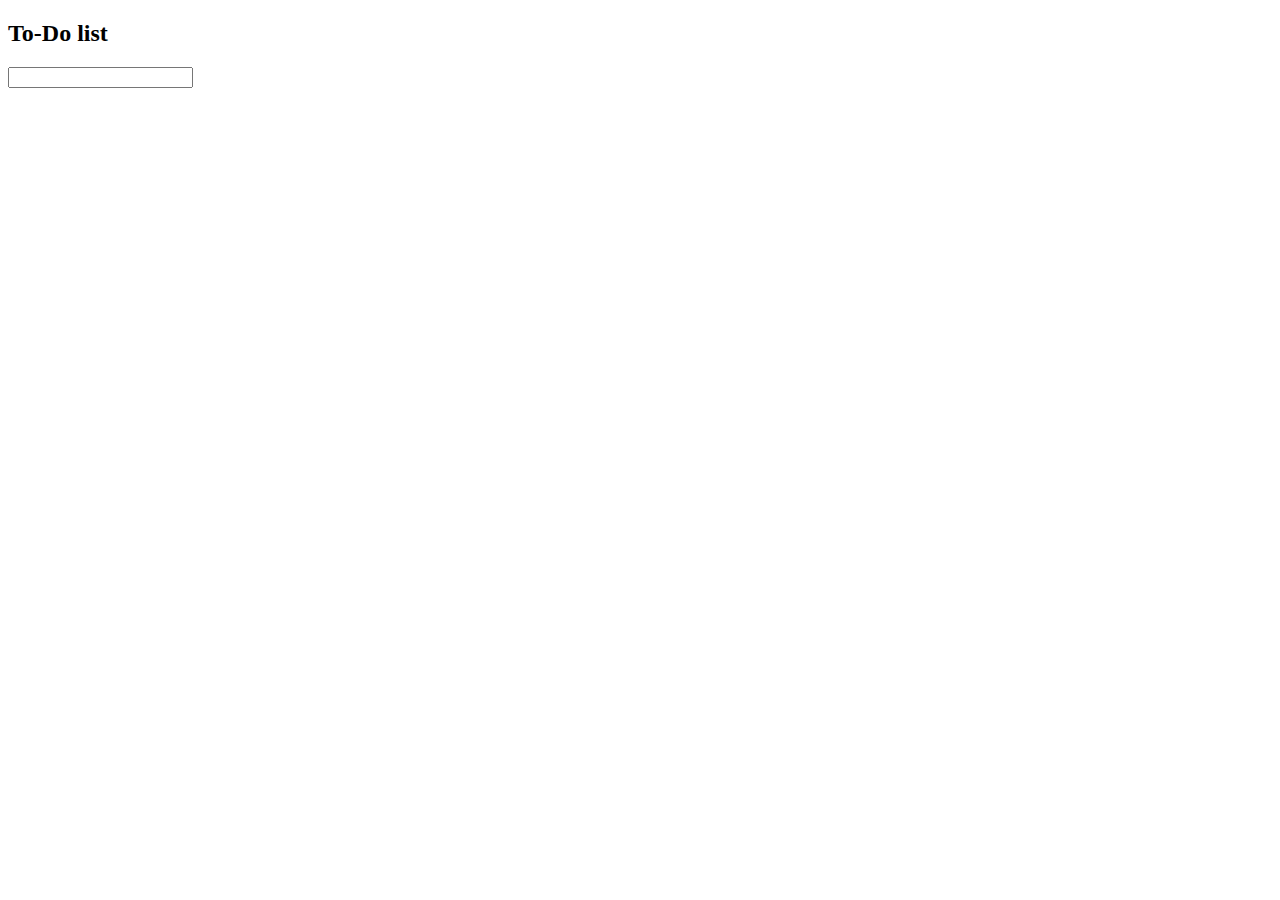
==== index.html @ 569608e6 "Main" ====
<!DOCTYPE html>
<html lang="en">
<head>
    <meta charset="UTF-8">
    <meta name="viewport" content="width=device-width, initial-scale=1.0">
    <title>ToDo</title>
</head>
<body>
    <section>
        <h2>To-Do list</h2>
        <input type="text" class="input-field"
        id="todo">
    </section>
    <footer></footer>
</body>
</html>
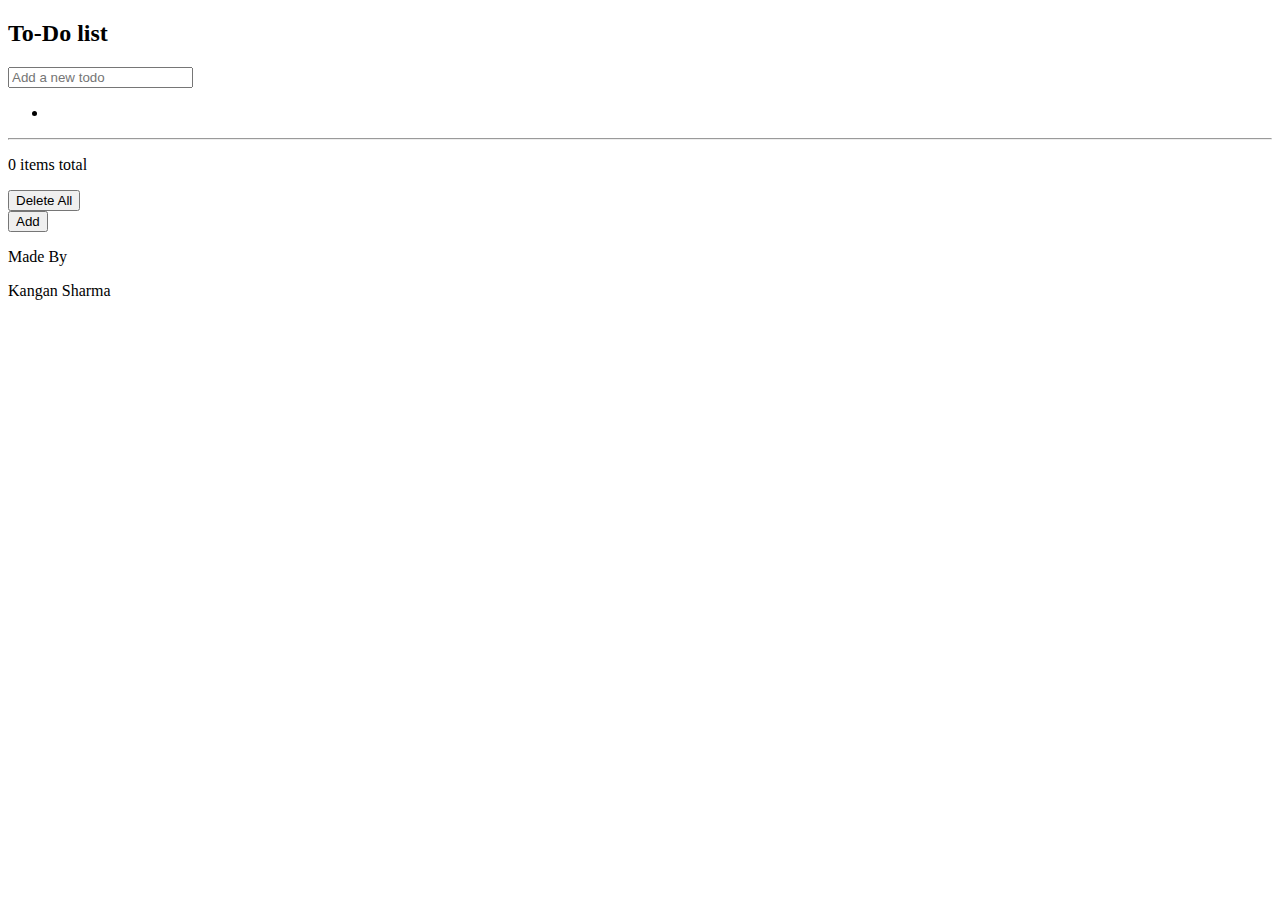
==== commit f91cd738: "Main" ====
--- a/index.html
+++ b/index.html
@@ -6,11 +6,33 @@
     <title>ToDo</title>
 </head>
 <body>
-    <section>
+    <section class="todo">
         <h2>To-Do list</h2>
-        <input type="text" class="input-field"
-        id="todo">
+        <div class="input">
+            <input 
+                type="text" 
+                class="input-field"
+                id="todoInput" 
+                placeholder="Add a new todo"
+            />
+        </div>
+        <ul class="scroll">
+            <li id="todoList"></li>
+        </ul>
+        <div>
+            <hr class="counter" />
+            <div class="counter-container">
+                <p><span>0 </span>items total</p>
+                <button id="deleteButton">Delete All</button>
+            </div> 
+        </div>
+        <button class="btn">Add</button>
     </section>
-    <footer></footer>
+    <footer>
+        <div class="footer">
+            <p class="made-by">Made By</p>
+            <p class="author">Kangan Sharma</p>
+        </div>
+    </footer>
 </body>
 </html>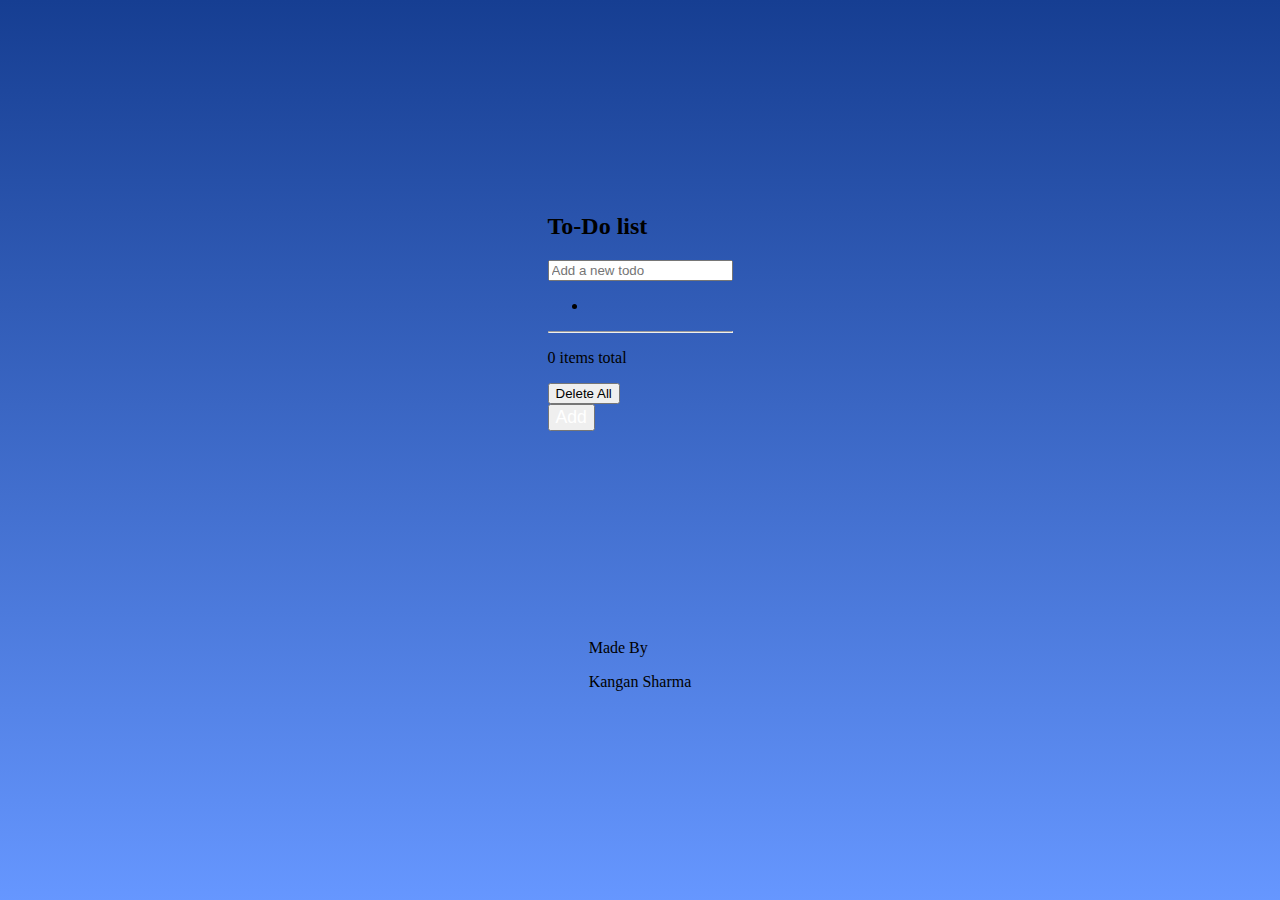
==== commit e0320c80: "Main" ====
--- a/index.html
+++ b/index.html
@@ -3,6 +3,7 @@
 <head>
     <meta charset="UTF-8">
     <meta name="viewport" content="width=device-width, initial-scale=1.0">
+    <link rel="stylesheet" href="style.css">
     <title>ToDo</title>
 </head>
 <body>
--- a/style.css
+++ b/style.css
@@ -0,0 +1,35 @@
+/* using variable in css */
+* {
+    --gradient: linear-gradient(1800deg,rgba(45,112,1253,0.73) 0%,
+    #163e92 100%
+    );
+    --dark: #001747;
+    --grey: #b1bacb;
+    --grey-border: rgba(210,210,210,0.75);
+    --grey-light: #eeeeee;
+    --grey-dark: $405175;
+    --blue: #2d70fd;
+    --green: #00d8a7;
+    --white: #ffffff;
+}
+
+
+body{
+    background: var(--gradient);
+    margin: 0;
+    height: 100vh;
+    /* background: grey; */
+    display: flex;
+    flex-direction: column;
+    justify-content: space-evenly;
+    align-items: center;
+    /* these above 5 line code sets the alignment */
+    /* background-color: gold; */
+
+}
+
+.btn {
+    color: var(--white);
+    font-size: 1.1rem;
+    
+}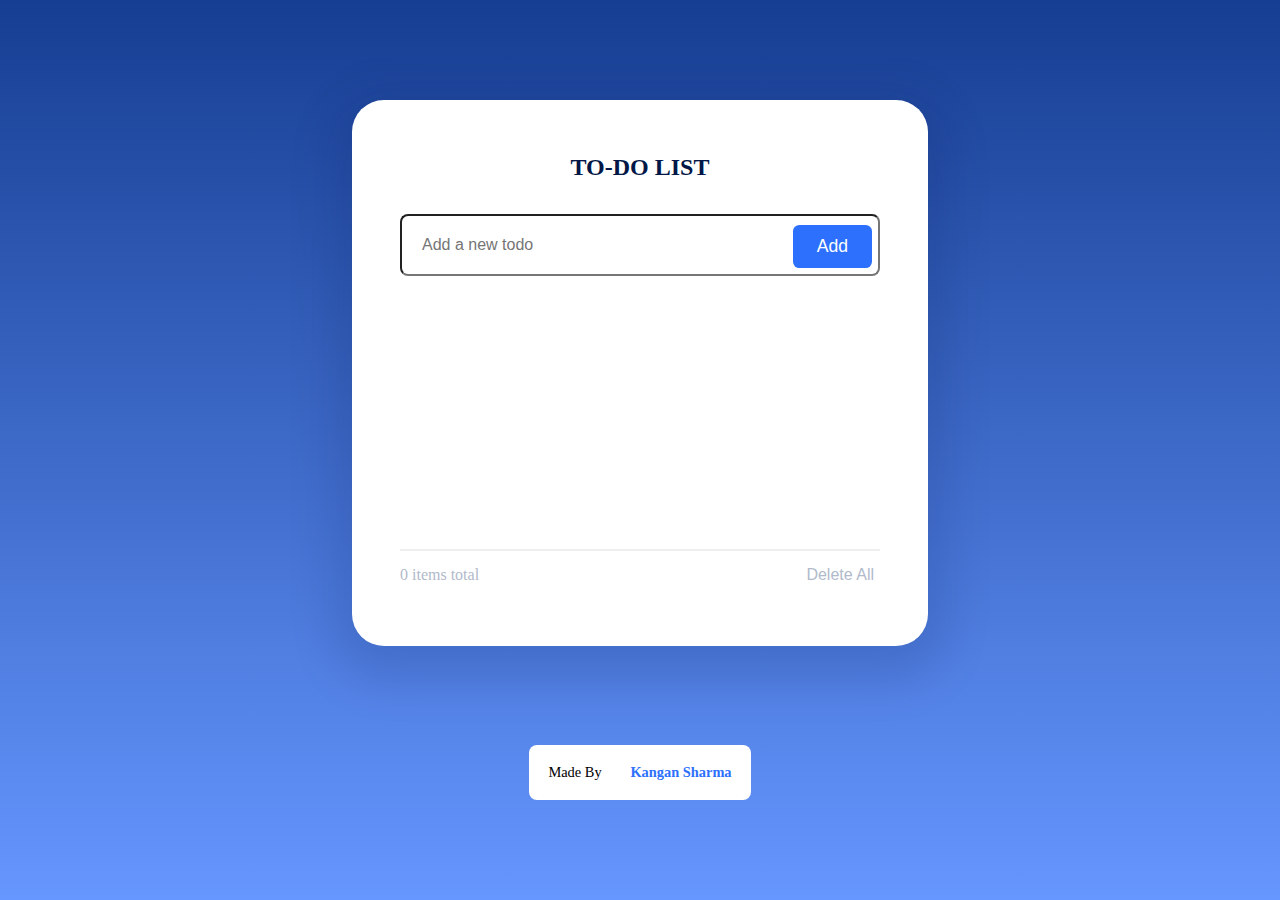
==== commit 98238fa3: "Main" ====
--- a/index.html
+++ b/index.html
@@ -16,6 +16,7 @@
                 id="todoInput" 
                 placeholder="Add a new todo"
             />
+            <button class="btn">Add</button>
         </div>
         <ul class="scroll">
             <li id="todoList"></li>
@@ -27,7 +28,7 @@
                 <button id="deleteButton">Delete All</button>
             </div> 
         </div>
-        <button class="btn">Add</button>
+        
     </section>
     <footer>
         <div class="footer">
--- a/style.css
+++ b/style.css
@@ -31,5 +31,159 @@
 .btn {
     color: var(--white);
     font-size: 1.1rem;
+    padding: 0.7rem 1.5rem;
+    border-radius: 0.4rem;
+    background-color: var(--blue);
+    border: none;
+    position: absolute;
+    right: 0.5rem;
+    bottom: 0.5rem
     
+}
+
+h1,h2,h3,h4,h5,h6,p {
+    margin: 0;
+}
+
+/* Todo Container */
+.todo{
+    display:flex;
+    flex-direction: column;
+    justify-content: space-around;
+    border-radius: 2rem;
+    background: var(--white);
+    padding: 3rem;
+    height: 50%;
+    width: 60%;
+    box-shadow: 0 1rem 3rem 1rem rgba(0,23,71,0.15);
+    max-width: 30rem;
+}
+
+h2{
+    text-transform: uppercase;
+    height: 3rem;
+    color: var(--dark);
+    text-align: center;
+}
+
+.input{
+    position: relative;
+    display:flex;
+}
+.input-field {
+    width: 100%;
+    border: 0.06 solid #d2d2d2bf;
+    border-radius: 0.5rem;
+    padding: 1.25rem;
+    font-size: 1rem;
+}
+input[type="text"]:: placeholder{
+    color: var(--grey);
+}
+
+.todo-container
+{
+    display: flex;
+    gap: 1rem;
+}
+
+ul{
+    padding: 0;
+    margin: 0;
+    overflow-y: scroll;
+}
+li{
+    display: flex;
+    flex-direction: column;
+    gap: 1.2rem;
+    padding: 1.3rem;
+}
+
+#todoList p{
+    color: #8f98a8;
+
+}
+
+.disabled{
+    display: flex;
+    text-decoration: line-through;
+}
+/* targeting checkmark before marking it */
+input[type="checkbox"]::before{
+    /* unique code for character checkmark */
+    content:"\2713"; 
+    display: inline-block;
+    width: 2rem;
+    height: 2rem;
+    font-size: 1.7rem;
+    text-align: center;
+    border: 0.06rem solid var(--grey-border);
+    border-radius: 50%;
+    color: transparent;
+}
+/* Targeting checkmark when we are have checked it */
+input[type="checkbox"]::before::after{
+    border: 0.06rem solid var(--green);
+    border-radius: 50%;
+    color: var(--white);
+    background-color: var(--green);    
+}
+/* The division line */
+.counter {
+    border: 0.06rem solid var(--grey-light);
+}
+
+.counter-container {
+    height: 2rem;
+    display: flex;
+    justify-content: space-between;
+    color:var(--grey);
+}
+
+.counter-container p{
+    align-self: center;
+}
+
+.counter-container button{
+    border:none;
+    background-color: transparent;
+    color: var(--grey);
+    font-size: 1rem;
+}
+.footer{
+    display:flex;
+    gap: 1.8rem;
+    padding: 1.2rem;
+    border-radius: 0.5rem;
+    background-color:var(--white);
+}
+
+.made-by,.author{
+    font-size:0.9rem;
+}
+
+.made-by{
+    color: var(--grey-dark);
+}
+.author{
+    color: var(--blue);
+    font-weight: bold;
+}
+
+.scroll
+{
+    height: 15rem;
+    scrollbar-width:thin ;
+}
+
+scroll::-webkit-scrollbar {
+    width: 0.6rem;
+}
+
+scroll::-webkit-scrollbar-thumb{
+    background-color: var(--blue);
+    border-radius: 0.5rem;
+}
+scroll::-webkit-scrollbar-track{
+    display: none;
 }